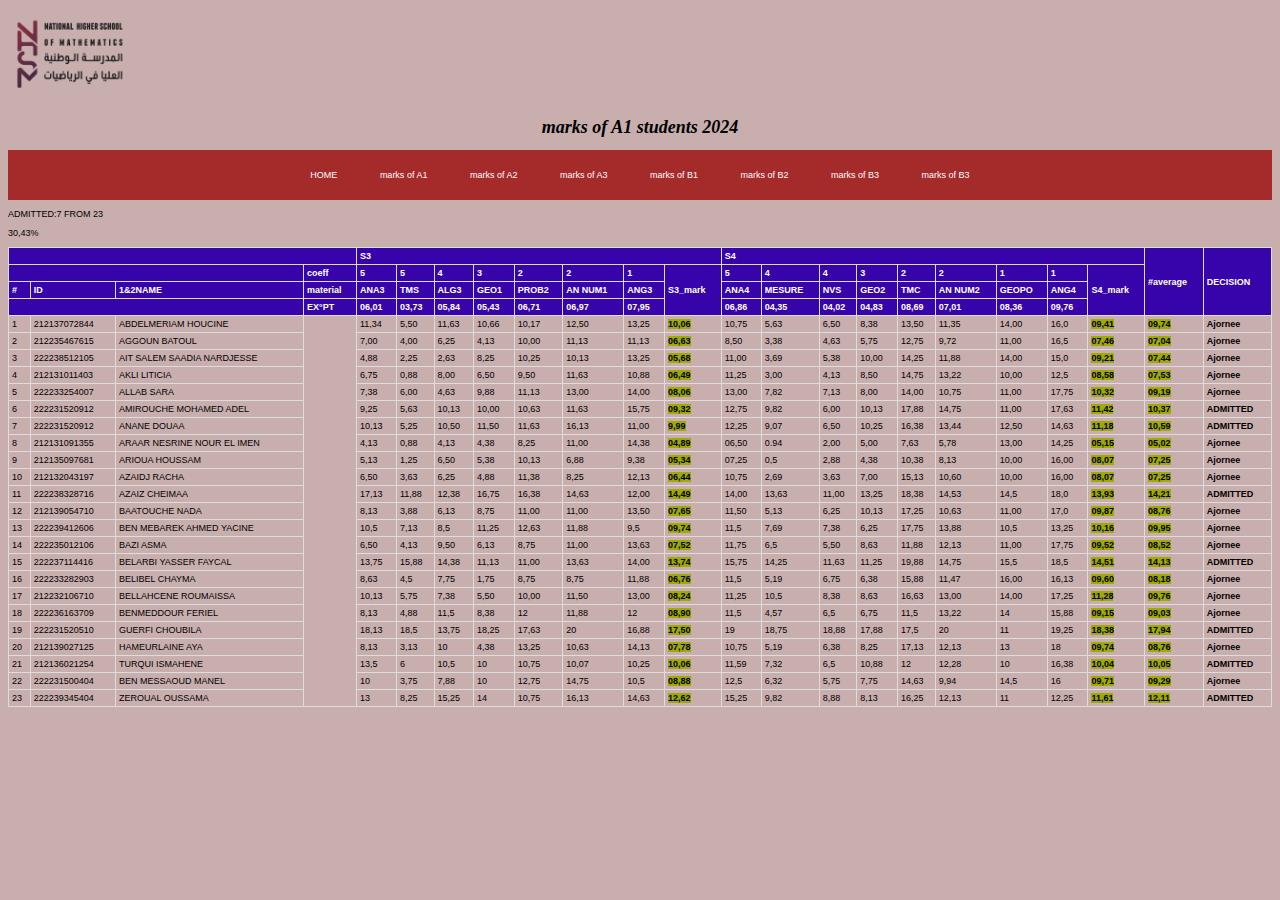
==== A1.html @ df19b71c "Add files via upload" ====
<!DOCTYPE html>
<html lang="en">
    <head>
        <meta charset="UTF-8">
        <meta name="author" content="anes19">
        <meta name="description" content="marks of A1 students 2024">
        <meta name="viewport" content="width=device-width, initial-scale=1.0">
        <title>marks of 3rd and 4th semaster</title>
        <link rel="icon" href="green_check.png" type="image/x-icon">
        <link rel="stylesheet" href="marks.css" type="text/css">
        <link rel="stylesheet" href="https://fonts.googleapis.com/css?family=Sofia">
    </head>
    <body>
        <section id="nhsmicon">
            <img src="nhsmicon.png" alt="nhsmicon" height="95" lenght="70" position="left"> &nbsp;
            <h1 style="text-align:center; font-style: italic" >  marks of A1 students 2024</h1>
        </section>
        <section id="classes">
            <nav>
                <ul>
                    <li><a href="index.html">HOME</a></li>
                    <li><a href="A1.html">marks of A1</a></li>
                    <li><a href="A2.html">marks of A2</a></li>
                    <li><a href="A3.html">marks of A3</a></li>
                    <li><a href="B1.html">marks of B1</a></li>
                    <li><a href="B2.html">marks of B2</a></li>
                    <li><a href="B3.html">marks of B3</a></li>
                    <li><a href="B4.html">marks of B3</a></li>
                    
                    
                </ul>
            </nav>
        </section>
        <section id="marks table">
            <table >
                <tr>
                  <th colspan="4"></th>
                  <th colspan="8">S3</th>
                  <th colspan="9">S4</th>
                  <th rowspan="4">#average</th>
                  <th rowspan="4">DECISION</th>
                  
                </tr>
                <tr>
                    <th colspan="3"></th>
                    <th>coeff</th>
                    <th>5</th>
                    <th>5</th>
                    <th>4</th>
                    <th>3</th>
                    <th>2</th>
                    <th>2</th>
                    <th>1</th>
                    <th rowspan="3">S3_mark</th>
                    <th>5</th>
                    <th>4</th>
                    <th>4</th>
                    <th>3</th>
                    <th>2</th>
                    <th>2</th>
                    <th>1</th>
                    <th>1</th>
                    <th rowspan="3">S4_mark</th>
                </tr>
                <tr>
                  <th>#</th>
                  <th>ID</th>
                  <th>1&2NAME</th>
                  <th>material</th>
                  <th>ANA3</th>
                  <th>TMS</th>
                  <th>ALG3</th>
                  <th>GEO1</th>
                  <th>PROB2</th>
                  <th>AN NUM1</th>
                  <th>ANG3</th>
                  <th>ANA4</th>
                  <th>MESURE</th>
                  <th>NVS</th>
                  <th>GEO2</th>
                  <th>TMC</th>
                  <th>AN NUM2</th>
                  <th> GEOPO</th>
                  <th>ANG4</th>
                </tr>
                <tr>
                    <th colspan="3"></th>
                    <th>EX°PT</th>
                    <th>06,01</th>
                    <th>03,73</th>
                    <th>05,84</th>
                    <th>05,43</th>
                    <th>06,71</th>
                    <th>06,97</th>
                    <th>07,95</th>
                    <th>06,86</th>
                    <th>04,35</th>
                    <th>04,02</th>
                    <th>04,83</th>
                    <th>08,69</th>
                    <th>07,01</th>
                    <th>08,36</th>
                    <th>09,76</th>

                </tr>
                
                <tr class="Ajornee">
                    <td>1</td>
                    <td>212137072844</td>
                    <td>ABDELMERIAM HOUCINE</td>
                    <td rowspan="23"></td>
                    <td>11,34</td>
                    <td>5,50</td>
                    <td>11,63</td>
                    <td>10,66</td>
                    <td>10,17</td>
                    <td>12,50</td>
                    <td>13,25</td>
                    <td><strong>10,06</strong></td>
                    <td>10,75</td>
                    <td>5,63</td>
                    <td>6,50</td>
                    <td>8,38</td>
                    <td>13,50</td>
                    <td>11,35</td>
                    <td>14,00</td>
                    <td>16,0</td>
                    <td><strong>09,41</strong></td>
                    <td><strong>09,74</strong></td>
                    <td><b>Ajornee</b></td>
                </tr>
                
                <tr class="Ajornee">
                    <td>2</td>
                    <td>212235467615</td>
                    <td>AGGOUN BATOUL</td>
                    <td>7,00</td>
                    <td>4,00</td>
                    <td>6,25</td>
                    <td>4,13</td>
                    <td>10,00</td>
                    <td>11,13</td>
                    <td>11,13</td>
                    <td><strong>06,63</strong></td>
                    <td>8,50</td>
                    <td>3,38</td>
                    <td>4,63</td>
                    <td>5,75</td>
                    <td>12,75</td>
                    <td>9,72</td>
                    <td>11,00</td>
                    <td>16,5</td>
                    <td><strong>07,46</strong></td>
                    <td><strong>07,04</strong></td>
                    <td><b>Ajornee</b></td>
                </tr>
                <tr class="Ajornee">
                    <td>3</td>
                    <td>222238512105</td>
                    <td>AIT SALEM SAADIA NARDJESSE</td>
                    <td>4,88</td>
                    <td>2,25</td>
                    <td>2,63</td>
                    <td>8,25</td>
                    <td>10,25</td>
                    <td>10,13</td>
                    <td>13,25</td>
                    <td><strong>05,68</strong></td>
                    <td>11,00</td>
                    <td>3,69</td>
                    <td>5,38</td>
                    <td>10,00</td>
                    <td>14,25</td>
                    <td>11,88</td>
                    <td>14,00</td>
                    <td>15,0</td>
                    <td><strong>09,21</strong></td>
                    <td><strong>07,44</strong></td>
                    <td><b>Ajornee</b></td>
                </tr>
                
                <tr class="Ajornee">
                    <td>4</td>
                    <td>212131011403</td>
                    <td>AKLI LITICIA</td>
                    <td>6,75</td>
                    <td>0,88</td>
                    <td>8,00</td>
                    <td>6,50</td>
                    <td>9,50</td>
                    <td>11,63</td>
                    <td>10,88</td>
                    <td><strong>06,49</strong></td>
                    <td>11,25</td>
                    <td>3,00</td>
                    <td>4,13</td>
                    <td>8,50</td>
                    <td>14,75</td>
                    <td>13,22</td>
                    <td>10,00</td>
                    <td>12,5</td>
                    <td><strong>08,58</strong></td>
                    <td><strong>07,53</strong></td>
                    <td><b>Ajornee</b></td>
                </tr>
                <tr class="Ajornee">
                    <td>5</td>
                    <td>222233254007</td>
                    <td>ALLAB SARA</td>
                    <td>7,38</td>
                    <td>6,00</td>
                    <td>4,63</td>
                    <td>9,88</td>
                    <td>11,13</td>
                    <td>13,00</td>
                    <td>14,00</td>
                    <td><strong>08,06</strong></td>
                    <td>13,00</td>
                    <td>7,82</td>
                    <td>7,13</td>
                    <td>8,00</td>
                    <td>14,00</td>
                    <td>10,75</td>
                    <td>11,00</td>
                    <td>17,75</td>
                    <td><strong>10,32</strong></td>
                    <td><strong>09,19</strong></td>
                    <td><b>Ajornee</b></td>
                </tr>
                <tr class="ADMITTED">
                    <td>6</td>
                    <td>222231520912</td>
                    <td>AMIROUCHE MOHAMED ADEL</td>
                    <td>9,25</td>
                    <td>5,63</td>
                    <td>10,13</td>
                    <td>10,00</td>
                    <td>10,63</td>
                    <td>11,63</td>
                    <td>15,75</td>
                    <td><strong>09,32</strong></td>
                    <td>12,75</td>
                    <td>9,82</td>
                    <td>6,00</td>
                    <td>10,13</td>
                    <td>17,88</td>
                    <td>14,75</td>
                    <td>11,00</td>
                    <td>17,63</td>
                    <td><strong>11,42</strong></td>
                    <td><strong>10,37</strong></td>
                    <td><b>ADMITTED</b></td>
                </tr>
                <tr class="ADMITTED">
                    <td>7</td>
                    <td>222231520912</td>
                    <td>ANANE DOUAA</td>
                    <td>10,13</td>
                    <td>5,25</td>
                    <td>10,50</td>
                    <td>11,50</td>
                    <td>11,63</td>
                    <td>16,13</td>
                    <td>11,00</td>
                    <td><strong>9,99</strong></td>
                    <td>12,25</td>
                    <td>9,07</td>
                    <td>6,50</td>
                    <td>10,25</td>
                    <td>16,38</td>
                    <td>13,44</td>
                    <td>12,50</td>
                    <td>14,63</td>
                    <td><strong>11,18</strong></td>
                    <td><strong>10,59</strong></td>
                    <td><b>ADMITTED</b></td>
                </tr>
                <tr class="Ajornee">
                    <td>8</td>
                    <td>212131091355</td>
                    <td>ARAAR NESRINE NOUR EL IMEN</td>
                    <td>4,13</td>
                    <td>0,88</td>
                    <td>4,13</td>
                    <td>4,38</td>
                    <td>8,25</td>
                    <td>11,00</td>
                    <td>14,38</td>
                    <td><strong>04,89</strong></td>
                    <td>06,50</td>
                    <td>0.94</td>
                    <td>2,00</td>
                    <td>5,00</td>
                    <td>7,63</td>
                    <td>5,78</td>
                    <td>13,00</td>
                    <td>14,25</td>
                    <td><strong>05,15</strong></td>
                    <td><strong>05,02</strong></td>
                    <td><b>Ajornee</b></td>
                </tr>
                <tr class="Ajornee">
                    <td>9</td>
                    <td>212135097681</td>
                    <td>ARIOUA HOUSSAM</td>
                    <td>5,13</td>
                    <td>1,25</td>
                    <td>6,50</td>
                    <td>5,38</td>
                    <td>10,13</td>
                    <td>6,88</td>
                    <td>9,38</td>
                    <td><strong>05,34</strong></td>
                    <td>07,25</td>
                    <td>0,5</td>
                    <td>2,88</td>
                    <td>4,38</td>
                    <td>10,38</td>
                    <td>8,13</td>
                    <td>10,00</td>
                    <td>16,00</td>
                    <td><strong>08,07</strong></td>
                    <td><strong>07,25</strong></td>
                    <td><b>Ajornee</b></td>
                </tr>
                <tr class="Ajornee">
                    <td>10</td>
                    <td>212132043197</td>
                    <td>AZAIDJ RACHA</td>
                    <td>6,50</td>
                    <td>3,63</td>
                    <td>6,25</td>
                    <td>4,88</td>
                    <td>11,38</td>
                    <td>8,25</td>
                    <td>12,13</td>
                    <td><strong>06,44</strong></td>
                    <td>10,75</td>
                    <td>2,69</td>
                    <td>3,63</td>
                    <td>7,00</td>
                    <td>15,13</td>
                    <td>10,60</td>
                    <td>10,00</td>
                    <td>16,00</td>
                    <td><strong>08,07</strong></td>
                    <td><strong>07,25</strong></td>
                    <td><b>Ajornee</b></td>
                </tr>
                <tr class="ADMITTED">
                    <td>11</td>
                    <td>222238328716</td>
                    <td>AZAIZ CHEIMAA</td>
                    <td>17,13</td>
                    <td>11,88</td>
                    <td>12,38</td>
                    <td>16,75</td>
                    <td>16,38</td>
                    <td>14,63</td>
                    <td>12,00</td>
                    <td><strong>14,49</strong></td>
                    <td>14,00</td>
                    <td>13,63</td>
                    <td>11,00</td>
                    <td>13,25</td>
                    <td>18,38</td>
                    <td>14,53</td>
                    <td>14,5</td>
                    <td>18,0</td>
                    <td><strong>13,93</strong></td>
                    <td><strong>14,21</strong></td>
                    <td><b>ADMITTED</b></td>
                </tr>
                
                <tr class="Ajornee">
                    <td>12</td>
                    <td>212139054710</td>
                    <td>BAATOUCHE NADA</td>
                    <td>8,13</td>
                    <td>3,88</td>
                    <td>6,13</td>
                    <td>8,75</td>
                    <td>11,00</td>
                    <td>11,00</td>
                    <td>13,50</td>
                    <td><strong>07,65</strong></td>
                    <td>11,50</td>
                    <td>5,13</td>
                    <td>6,25</td>
                    <td>10,13</td>
                    <td>17,25</td>
                    <td>10,63</td>
                    <td>11,00</td>
                    <td>17,0</td>
                    <td><strong>09,87</strong></td>
                    <td><strong>08,76</strong></td>
                    <td><b>Ajornee</b></td>
                </tr>
                <tr class="Ajornee">
                    <td>13</td>
                    <td>222239412606</td>
                    <td>BEN MEBAREK AHMED YACINE</td>
                    <td>10,5</td>
                    <td>7,13</td>
                    <td>8,5</td>
                    <td>11,25</td>
                    <td>12,63</td>
                    <td>11,88</td>
                    <td>9,5</td>
                    <td><strong>09,74</strong></td>
                    <td>11,5</td>
                    <td>7,69</td>
                    <td>7,38</td>
                    <td>6,25</td>
                    <td>17,75</td>
                    <td>13,88</td>
                    <td>10,5</td>
                    <td>13,25</td>
                    <td><strong>10,16</strong></td>
                    <td><strong>09,95</strong></td>
                    <td><b>Ajornee</b></td>
                </tr>
                <tr class="Ajornee">
                    <td>14</td>
                    <td>222235012106</td>
                    <td>BAZI ASMA</td>
                    <td>6,50</td>
                    <td>4,13</td>
                    <td>9,50</td>
                    <td>6,13</td>
                    <td>8,75</td>
                    <td>11,00</td>
                    <td>13,63</td>
                    <td><strong>07,52</strong></td>
                    <td>11,75</td>
                    <td>6,5</td>
                    <td>5,50</td>
                    <td>8,63</td>
                    <td>11,88</td>
                    <td>12,13</td>
                    <td>11,00</td>
                    <td>17,75</td>
                    <td><strong>09,52</strong></td>
                    <td><strong>08,52</strong></td>
                    <td><b>Ajornee</b></td>
                </tr>
                
                <tr class="ADMITTED">
                    <td>15</td>
                    <td>222237114416</td>
                    <td>BELARBI YASSER FAYCAL</td>
                    <td>13,75</td>
                    <td>15,88</td>
                    <td>14,38</td>
                    <td>11,13</td>
                    <td>11,00</td>
                    <td>13,63</td>
                    <td>14,00</td>
                    <td><strong>13,74</strong></td>
                    <td>15,75</td>
                    <td>14,25</td>
                    <td>11,63</td>
                    <td>11,25</td>
                    <td>19,88</td>
                    <td>14,75</td>
                    <td>15,5</td>
                    <td>18,5</td>
                    <td><strong>14,51</strong></td>
                    <td><strong>14,13</strong></td>
                    <td><b>ADMITTED</b></td>
                </tr>
                
                <tr class="Ajornee">
                    <td>16</td>
                    <td>222233282903</td>
                    <td>BELIBEL CHAYMA</td>
                    <td>8,63</td>
                    <td>4,5</td>
                    <td>7,75</td>
                    <td>1,75</td>
                    <td>8,75</td>
                    <td>8,75</td>
                    <td>11,88</td>
                    <td><strong>06,76</strong></td>
                    <td>11,5</td>
                    <td>5,19</td>
                    <td>6,75</td>
                    <td>6,38</td>
                    <td>15,88</td>
                    <td>11,47</td>
                    <td>16,00</td>
                    <td>16,13</td>
                    <td><strong>09,60</strong></td>
                    <td><strong>08,18</strong></td>
                    <td><b>Ajornee</b></td>
                </tr>
                <tr class="Ajornee">
                    <td>17</td>
                    <td>212232106710</td>
                    <td>BELLAHCENE ROUMAISSA</td>
                    <td>10,13</td>
                    <td>5,75</td>
                    <td>7,38</td>
                    <td>5,50</td>
                    <td>10,00</td>
                    <td>11,50</td>
                    <td>13,00</td>
                    <td><strong>08,24</strong></td>
                    <td>11,25</td>
                    <td>10,5</td>
                    <td>8,38</td>
                    <td>8,63</td>
                    <td>16,63</td>
                    <td>13,00</td>
                    <td>14,00</td>
                    <td>17,25</td>
                    <td><strong>11,28</strong></td>
                    <td><strong>09,76</strong></td>
                    <td><b>Ajornee</b></td>
                </tr>
                <tr class="Ajornee">
                    <td>18</td>
                    <td>222236163709</td>
                    <td>BENMEDDOUR FERIEL</td>
                    <td>8,13</td>
                    <td>4,88</td>
                    <td>11,5</td>
                    <td>8,38</td>
                    <td>12</td>
                    <td>11,88</td>
                    <td>12</td>
                    <td><strong>08,90</strong></td>
                    <td>11,5</td>
                    <td>4,57</td>
                    <td>6,5</td>
                    <td>6,75</td>
                    <td>11,5</td>
                    <td>13,22</td>
                    <td>14</td>
                    <td>15,88</td>
                    <td><strong>09,15</strong></td>
                    <td><strong>09,03</strong></td>
                    <td><b>Ajornee</b></td>
                </tr>
                <tr class="ADMITTED">
                    <td>19</td>
                    <td>222231520510</td>
                    <td>GUERFI CHOUBILA</td>
                    <td>18,13</td>
                    <td>18,5</td>
                    <td>13,75</td>
                    <td>18,25</td>
                    <td>17,63</td>
                    <td>20</td>
                    <td>16,88</td>
                    <td><strong>17,50</strong></td>
                    <td>19</td>
                    <td>18,75</td>
                    <td>18,88</td>
                    <td>17,88</td>
                    <td>17,5</td>
                    <td>20</td>
                    <td>11</td>
                    <td>19,25</td>
                    <td><strong>18,38</strong></td>
                    <td><strong>17,94</strong></td>
                    <td><b>ADMITTED</b></td>
                </tr>
                <tr class="Ajornee">
                    <td>20</td>
                    <td>212139027125</td>
                    <td>HAMEURLAINE AYA</td>
                    <td>8,13</td>
                    <td>3,13</td>
                    <td>10</td>
                    <td>4,38</td>
                    <td>13,25</td>
                    <td>10,63</td>
                    <td>14,13</td>
                    <td><strong>07,78</strong></td>
                    <td>10,75</td>
                    <td>5,19</td>
                    <td>6,38</td>
                    <td>8,25</td>
                    <td>17,13</td>
                    <td>12,13</td>
                    <td>13</td>
                    <td>18</td>
                    <td><strong>09,74</strong></td>
                    <td><strong>08,76</strong></td>
                    <td><b>Ajornee</b></td>
                </tr>
                <tr class="ADMITTED">
                    <td>21</td>
                    <td>212136021254</td>
                    <td>TURQUI ISMAHENE</td>
                    <td>13,5</td>
                    <td>6</td>
                    <td>10,5</td>
                    <td>10</td>
                    <td>10,75</td>
                    <td>10,07</td>
                    <td>10,25</td>
                    <td><strong>10,06</strong></td>
                    <td>11,59</td>
                    <td>7,32</td>
                    <td>6,5</td>
                    <td>10,88</td>
                    <td>12</td>
                    <td>12,28</td>
                    <td>10</td>
                    <td>16,38</td>
                    <td><strong>10,04</strong></td>
                    <td><strong>10,05</strong></td>
                    <td><b>ADMITTED</b></td>
                </tr>
                <tr class="Ajornee">
                    <td>22</td>
                    <td>222231500404</td>
                    <td>BEN MESSAOUD MANEL</td>
                    <td>10</td>
                    <td>3,75</td>
                    <td>7,88</td>
                    <td>10</td>
                    <td>12,75</td>
                    <td>14,75</td>
                    <td>10,5</td>
                    <td><strong>08,88</strong></td>
                    <td>12,5</td>
                    <td>6,32</td>
                    <td>5,75</td>
                    <td>7,75</td>
                    <td>14,63</td>
                    <td>9,94</td>
                    <td>14,5</td>
                    <td>16</td>
                    <td><strong>09,71</strong></td>
                    <td><strong>09,29</strong></td>
                    <td><b>Ajornee</b></td>
                </tr>
                
                <tr class="ADMITTED">
                    <td>23</td>
                    <td>222239345404</td>
                    <td>ZEROUAL OUSSAMA</td>
                    <td>13</td>
                    <td>8,25</td>
                    <td>15,25</td>
                    <td>14</td>
                    <td>10,75</td>
                    <td>16,13</td>
                    <td>14,63</td>
                    <td><strong>12,62</strong></td>
                    <td>15,25</td>
                    <td>9,82</td>
                    <td>8,88</td>
                    <td>8,13</td>
                    <td>16,25</td>
                    <td>12,13</td>
                    <td>11</td>
                    <td>12,25</td>
                    <td><strong>11,61</strong></td>
                    <td><strong>12,11</strong></td>
                    <td><b>ADMITTED</b></td>
                </tr>
                <p>ADMITTED:7 FROM 23</p>
                <P>30,43%</P>
                </table>
                </section>
                </body>
---- marks.css ----
html{
    font-size: 9px
}
h1{
    font-family: Georgia, serif;
}
body {background: rgb(201, 174, 174) url("palm-tree-leaf-shadow-on-pink-background.jpg"); 
    font-family: "Verdana", sans-serif;
}
table {
    border-collapse: collapse;
    width: 100%;
  }
  
  th, td {
    padding: 3px;
    text-align: left;
    border: 1px solid #ddd;
  }
  
  tr.Ajornee:hover {
    background-color: coral;
}
tr.ADMITTED:hover {
    background-color: rgb(15, 213, 42);
}
 
  th {
    background-color: #3604aa;
    color: white;
  }
  strong{
    background-color: #9faa04;
  }
  nav {
    background-color:#A52A2A;
    padding: 10px 0;
    text-align: center;
}

ul {
    list-style-type: none;
    margin: 0;
    padding: 0;
}

li {
    display: inline-block;
    margin: 0 10px;
}

a {
    color: white;
    text-decoration: none;
    display: block;
    padding: 10px;
}

a:hover {
    background-color:rgb(197, 62, 62);
}
/*table, th, td {
   border: 1px solid rgb(86, 20, 230);
    border-collapse: collapse;
    text-align: center;
    
  }
  th, td {
    background-color: #dfefef;
  }
  table{
    width: 100px;
  }
  tr:hover {background-color: coral;}
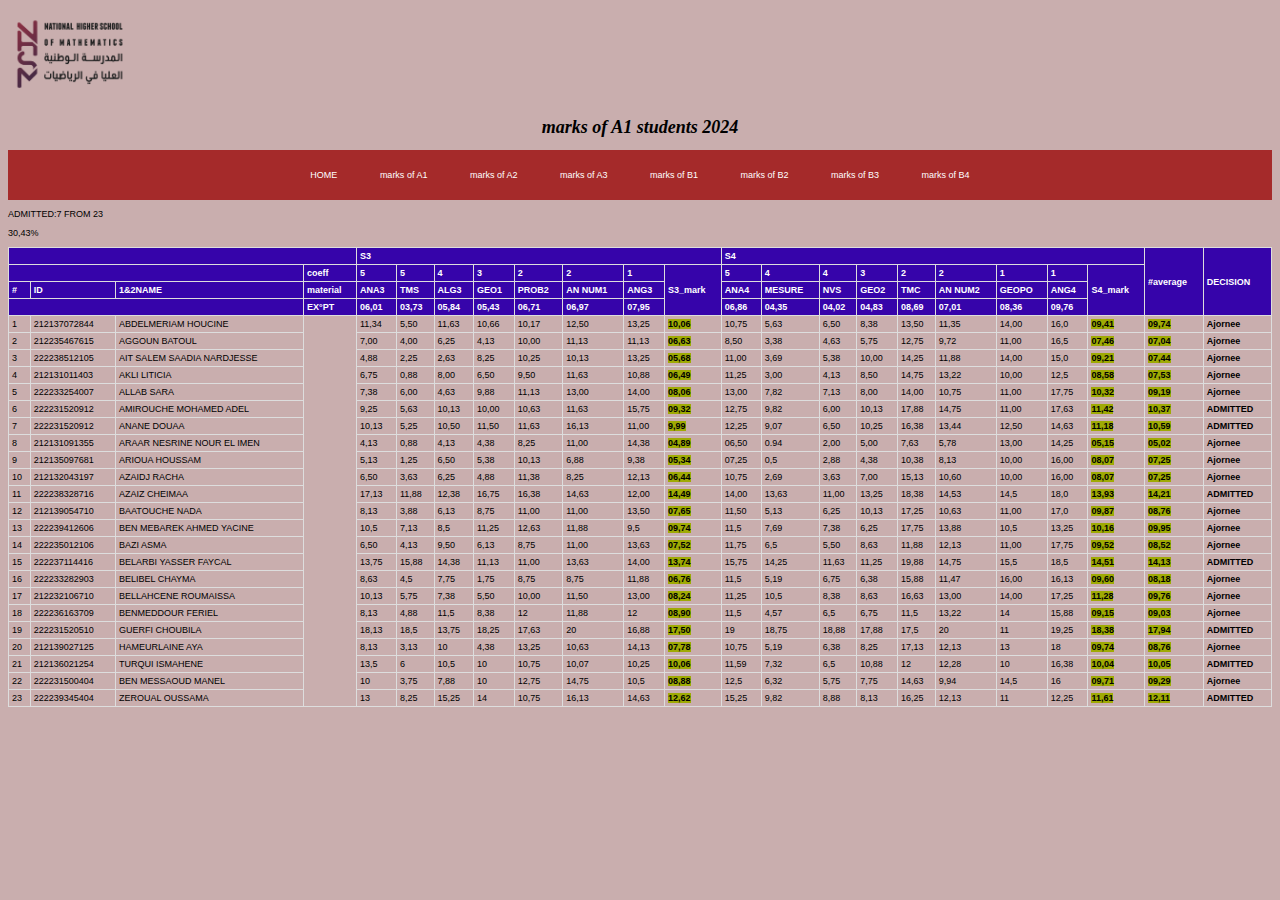
==== commit 5927a99f: "Update A1.html" ====
--- a/A1.html
+++ b/A1.html
@@ -25,7 +25,7 @@
                     <li><a href="B1.html">marks of B1</a></li>
                     <li><a href="B2.html">marks of B2</a></li>
                     <li><a href="B3.html">marks of B3</a></li>
-                    <li><a href="B4.html">marks of B3</a></li>
+                    <li><a href="B4.html">marks of B4</a></li>
                     
                     
                 </ul>
@@ -667,4 +667,4 @@
                 <P>30,43%</P>
                 </table>
                 </section>
-                </body>+                </body>
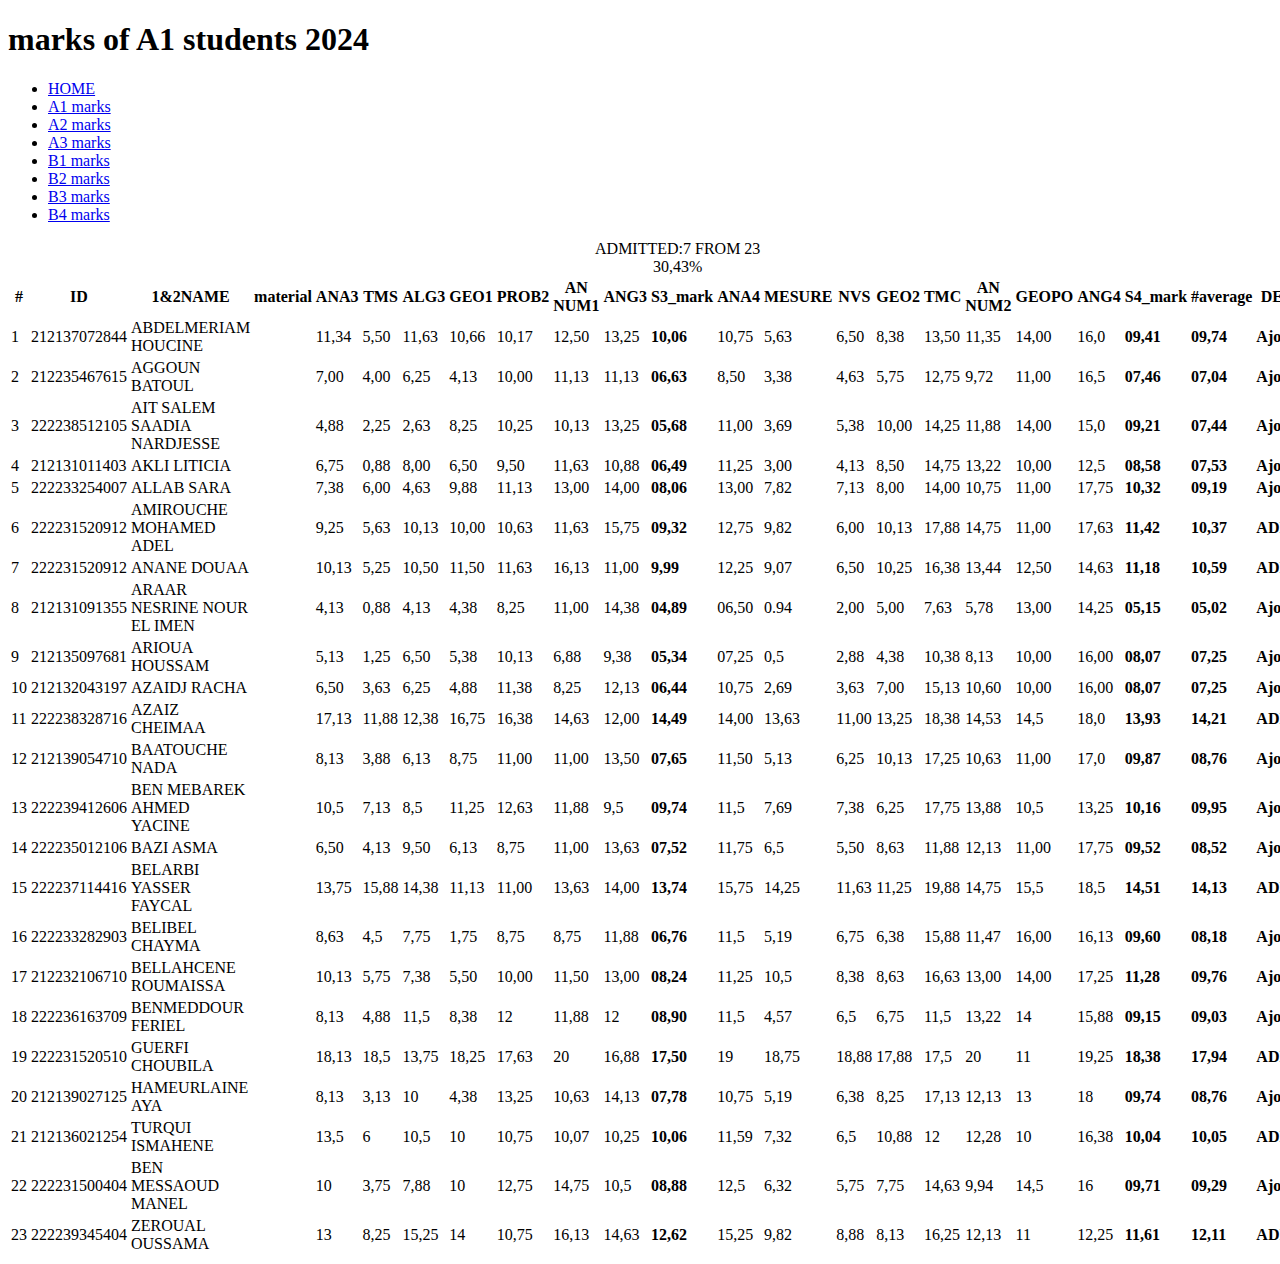
==== commit 5cb5a818: "Update A1.html" ====
--- a/A1.html
+++ b/A1.html
@@ -7,102 +7,54 @@
         <meta name="viewport" content="width=device-width, initial-scale=1.0">
         <title>marks of 3rd and 4th semaster</title>
         <link rel="icon" href="green_check.png" type="image/x-icon">
-        <link rel="stylesheet" href="marks.css" type="text/css">
-        <link rel="stylesheet" href="https://fonts.googleapis.com/css?family=Sofia">
+        <link rel="stylesheet" href="style1.css" type="text/css">
+        <link href='https://fonts.googleapis.com/css?family=Diplomata SC' rel='stylesheet'>
     </head>
     <body>
-        <section id="nhsmicon">
-            <img src="nhsmicon.png" alt="nhsmicon" height="95" lenght="70" position="left"> &nbsp;
-            <h1 style="text-align:center; font-style: italic" >  marks of A1 students 2024</h1>
-        </section>
-        <section id="classes">
-            <nav>
+            <h1 >  marks of A1 students 2024</h1>
+        
                 <ul>
                     <li><a href="index.html">HOME</a></li>
-                    <li><a href="A1.html">marks of A1</a></li>
-                    <li><a href="A2.html">marks of A2</a></li>
-                    <li><a href="A3.html">marks of A3</a></li>
-                    <li><a href="B1.html">marks of B1</a></li>
-                    <li><a href="B2.html">marks of B2</a></li>
-                    <li><a href="B3.html">marks of B3</a></li>
-                    <li><a href="B4.html">marks of B4</a></li>
+                    <li><a href="A1.html"> A1 marks </a></li>
+                    <li><a href="A2.html"> A2 marks </a></li>
+                    <li><a href="A3.html"> A3 marks </a></li>
+                    <li><a href="B1.html"> B1 marks </a></li>
+                    <li><a href="B2.html"> B2 marks </a></li>
+                    <li><a href="B3.html"> B3 marks </a></li>
+                    <li><a href="B4.html"> B4 marks </a></li>
                     
                     
                 </ul>
-            </nav>
-        </section>
         <section id="marks table">
             <table >
-                <tr>
-                  <th colspan="4"></th>
-                  <th colspan="8">S3</th>
-                  <th colspan="9">S4</th>
-                  <th rowspan="4">#average</th>
-                  <th rowspan="4">DECISION</th>
-                  
-                </tr>
-                <tr>
-                    <th colspan="3"></th>
-                    <th>coeff</th>
-                    <th>5</th>
-                    <th>5</th>
-                    <th>4</th>
-                    <th>3</th>
-                    <th>2</th>
-                    <th>2</th>
-                    <th>1</th>
-                    <th rowspan="3">S3_mark</th>
-                    <th>5</th>
-                    <th>4</th>
-                    <th>4</th>
-                    <th>3</th>
-                    <th>2</th>
-                    <th>2</th>
-                    <th>1</th>
-                    <th>1</th>
-                    <th rowspan="3">S4_mark</th>
-                </tr>
-                <tr>
-                  <th>#</th>
-                  <th>ID</th>
-                  <th>1&2NAME</th>
-                  <th>material</th>
-                  <th>ANA3</th>
-                  <th>TMS</th>
-                  <th>ALG3</th>
-                  <th>GEO1</th>
-                  <th>PROB2</th>
-                  <th>AN NUM1</th>
-                  <th>ANG3</th>
-                  <th>ANA4</th>
-                  <th>MESURE</th>
-                  <th>NVS</th>
-                  <th>GEO2</th>
-                  <th>TMC</th>
-                  <th>AN NUM2</th>
-                  <th> GEOPO</th>
-                  <th>ANG4</th>
-                </tr>
-                <tr>
-                    <th colspan="3"></th>
-                    <th>EX°PT</th>
-                    <th>06,01</th>
-                    <th>03,73</th>
-                    <th>05,84</th>
-                    <th>05,43</th>
-                    <th>06,71</th>
-                    <th>06,97</th>
-                    <th>07,95</th>
-                    <th>06,86</th>
-                    <th>04,35</th>
-                    <th>04,02</th>
-                    <th>04,83</th>
-                    <th>08,69</th>
-                    <th>07,01</th>
-                    <th>08,36</th>
-                    <th>09,76</th>
-
-                </tr>
+                <caption class="caption1">ADMITTED:7 FROM 23</caption>
+                <caption class="caption2">30,43%</caption>
+                <tr class="table-head">
+                    <th>#</th>
+                    <th>ID</th>
+                    <th>1&2NAME</th>
+                    <th>material</th>
+                    <th>ANA3</th>
+                    <th>TMS</th>
+                    <th>ALG3</th>
+                    <th>GEO1</th>
+                    <th>PROB2</th>
+                    <th>AN NUM1</th>
+                    <th>ANG3</th>
+                    <th>S3_mark</th>
+                    <th>ANA4</th>
+                    <th>MESURE</th>
+                    <th>NVS</th>
+                    <th>GEO2</th>
+                    <th>TMC</th>
+                    <th>AN NUM2</th>
+                    <th> GEOPO</th>
+                    <th>ANG4</th>
+                    <th>S4_mark</th>
+                    <th>#average</th>
+                    <th>DECISION</th>
+                  </tr>
+  
                 
                 <tr class="Ajornee">
                     <td>1</td>
@@ -663,8 +615,9 @@
                     <td><strong>12,11</strong></td>
                     <td><b>ADMITTED</b></td>
                 </tr>
-                <p>ADMITTED:7 FROM 23</p>
-                <P>30,43%</P>
+              
                 </table>
                 </section>
+        
                 </body>
+</html>
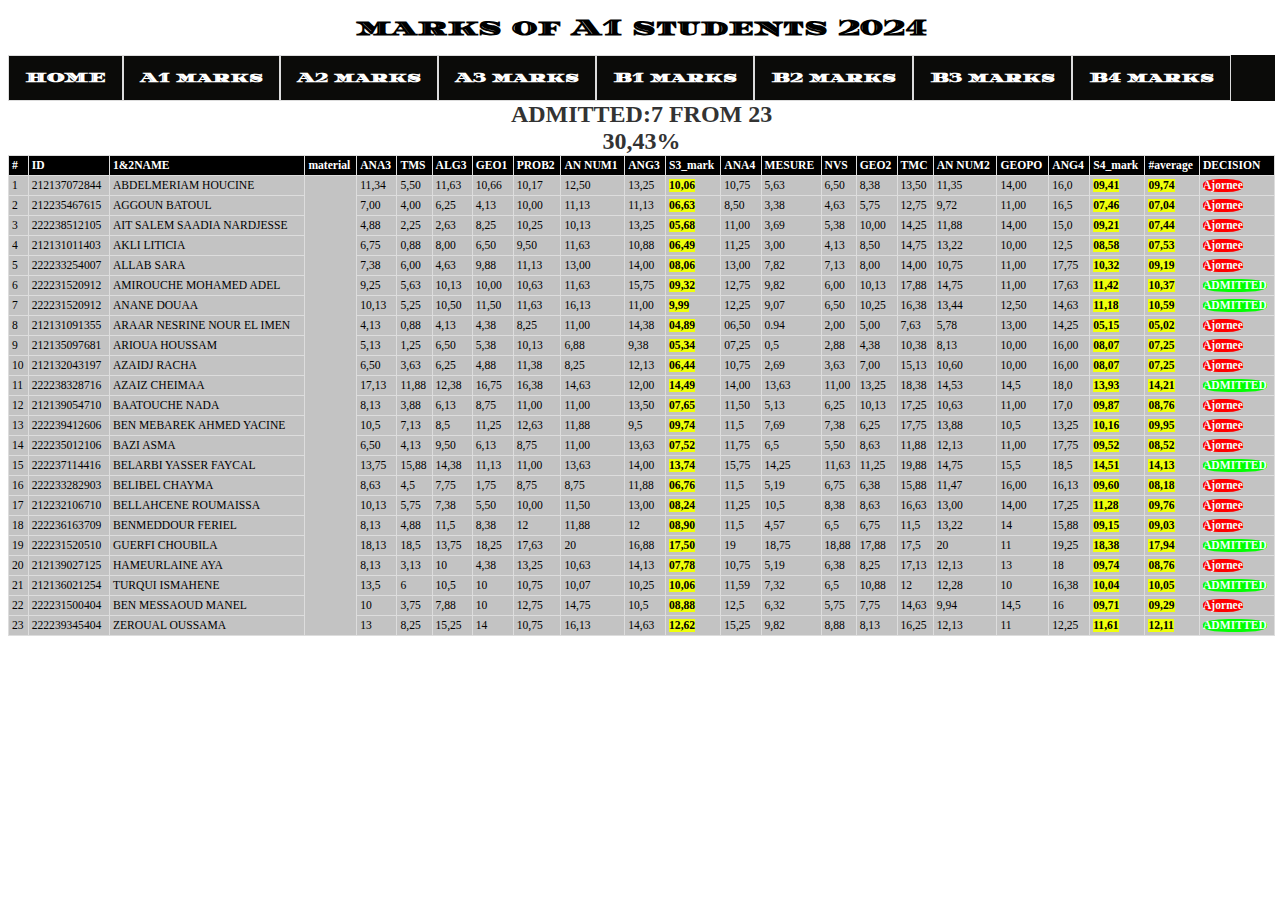
==== commit 8bf19641: "Update A1.html" ====
--- a/A1.html
+++ b/A1.html
@@ -7,7 +7,7 @@
         <meta name="viewport" content="width=device-width, initial-scale=1.0">
         <title>marks of 3rd and 4th semaster</title>
         <link rel="icon" href="green_check.png" type="image/x-icon">
-        <link rel="stylesheet" href="style1.css" type="text/css">
+        <link rel="stylesheet" href="marks.css" type="text/css">
         <link href='https://fonts.googleapis.com/css?family=Diplomata SC' rel='stylesheet'>
     </head>
     <body>
--- a/marks.css
+++ b/marks.css
@@ -0,0 +1,146 @@
+.{
+    margin: 0;
+    padding: 0;
+    box-sizing:border-box;
+    text-decoration: none;
+    border: none;
+    outline: none;
+    font-family: 'poppins' sans-serif;
+    
+
+}
+
+
+html{
+    font-size: 72.5%;
+}
+body{
+    width: 99%;
+    background-color:rgb(255, 255, 255);
+    color: black ;
+}
+h1 {
+    font-family: 'Diplomata SC';font-size: 22px;
+    text-align: center;
+    position: -webkit-sticky; /* Safari */
+    position: sticky;
+    top: 0;
+    background-color: #fff;
+}
+a:link,
+a:visited{
+    text-decoration: none;
+}
+.logo{
+    transition: 0.5s ease;
+}
+ul {
+    font-size: 1.082rem; 
+    font-weight: bold;
+    list-style-type: none;
+    margin: 0;
+    padding: 0;
+    overflow: hidden;
+    background-color: #0b0b09;
+    position: -webkit-sticky; /* Safari */
+    position: sticky;
+    top: 27px;
+    text-align: center;
+    font-family: 'Diplomata SC'
+
+  }
+  li {
+    float: left;
+    border: 1px solid#ddd;
+  }
+  
+  li a {
+    display: block;
+    color: white;
+    text-align: center;
+    padding: 14px 16px;
+    text-decoration: none;
+
+
+  }
+  
+  li a:hover {
+    background-color: #080061;
+  }
+  
+  li a:active {
+    background-color: #4CAF50;
+  } 
+
+.logo:hover,li a:active,li a:hover 
+
+{
+    transform: scale(1.1);
+}
+table {
+    border-collapse: collapse;
+    width: 100%;
+  }
+  th, td {
+    padding: 3px;
+    text-align: left;
+    border: 1px solid #ddd;
+
+  }
+  
+  tr.Ajornee:hover {
+    background-color: rgb(255, 0, 0);
+    transform: scale(1,2);
+  }
+  tr.ADMITTED:hover {
+    background-color: rgb(0, 255, 0);
+    transform: scale(1,2);
+  }
+  
+  th {
+    background-color: #000000;
+    color: white;
+  }
+  strong{
+    background-color: #efff0c;
+  }
+  .table-head {
+    position: -webkit-sticky; 
+    position: sticky;
+    top: 122px;
+    background-color: white; 
+    padding: 10px; 
+}
+caption{
+    background-color: #fff;
+    font-size: 24px; 
+    font-weight: bold; 
+    color: #333;
+}
+.caption1{
+    position: -webkit-sticky; 
+    position: sticky;
+    top: 70px;
+}
+.caption2{
+    position: -webkit-sticky; 
+    position: sticky;
+    top: 95px;
+}
+
+.ADMITTED b{
+ background-color: #00ff00;
+ color: azure;
+ border-radius: 40%;
+}
+.Ajornee b{
+    background-color: rgb(255, 0, 0);
+    color: azure;
+    border-radius: 40%;
+   }
+.ADMITTED{
+    background-color: #c3c3c3;
+}
+.Ajornee{
+    background-color: #c3c3c3;
+}
